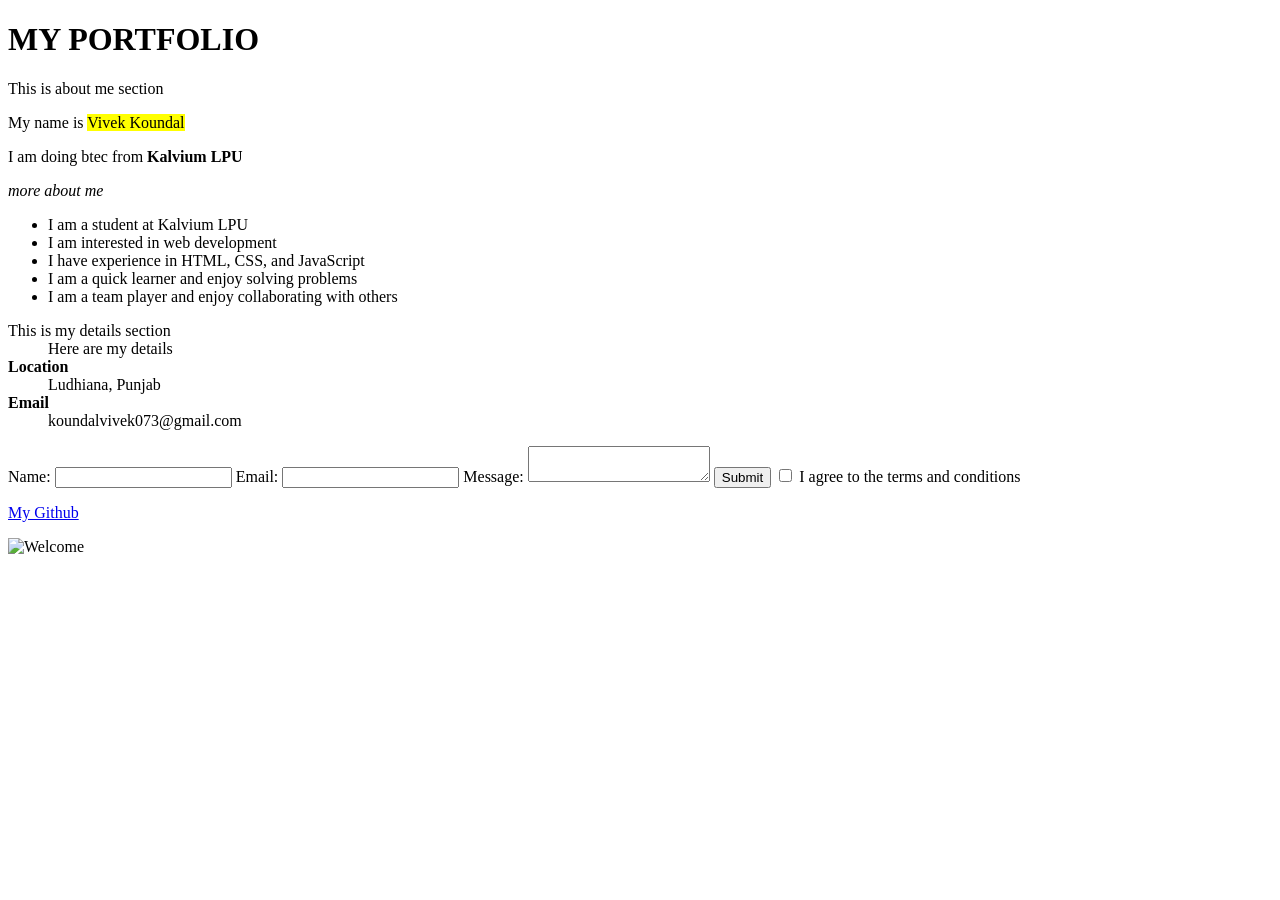
==== htmlpracticenew.html @ b4efeff8 "added htmlpractice" ====
<!DOCTYPE html>
<html>
    <head>
        <title> 
            MY PAGE
        </title>
    </head>
    <body>
        <div class = "Heading">
            <header>
                <h1>
                    MY PORTFOLIO 
                </h1>
            </header>   
             </div>
             
             <div class = "about">
                <p> This is about me section</p>
                <p> My name is <mark>Vivek Koundal</mark></p>
                         <p>I am doing btec from <strong>Kalvium LPU</strong></p>
                         <p> <em> more about me</em></p>
                         <ul>
                            <li> I am a student at Kalvium LPU</li>
                            <li> I am interested in web development</li>
                            <li> I have experience in HTML, CSS, and JavaScript</li>
                            <li> I am a quick learner and enjoy solving problems</li>
                            <li> I am a team player and enjoy collaborating with others</li>
                         </ul>
             </div>
             <div class = "details">
                <dl>
                <mark><dt>This is my details section</dt></mark>
                    <dd>Here are my details</dd>
                    <dt> <strong>Location</strong> </dt>
                    <dd> Ludhiana, Punjab </dd>
                    <dt><strong>Email</strong></dt>
                    <dd> koundalvivek073@gmail.com</dd>
                </dl>
             </div>
            <div class = contact>
                <form>
                    <lable for = "name">Name:</lable>
                    <input type = "text" id = "name" name = "name">
                    <label for = "email">Email:</label>
                    <input type = "email" id = "email" name = "email">
                    <label for = "message">Message:</label>
                    <textarea id = "message" name = "message"></textarea>
                    <input type = "submit" value = "Submit">
                    <lable>
                        <input type = "checkbox" id = "terms" Name = "terms">
                        I agree to the terms and conditions
                    </lable>
                </form>
            </div>
            <div class = "links">
                <p><a href = "https://github.com/koundalvivek073-dotcom">My Github</a></p>
                <img src ="https://i.pinimg.com/736x/9e/35/c9/9e35c95ccefc0b9ea13e522c9cf2d9e9.jpg" alt="Welcome">
            </div>
                         
    </body>
</html>
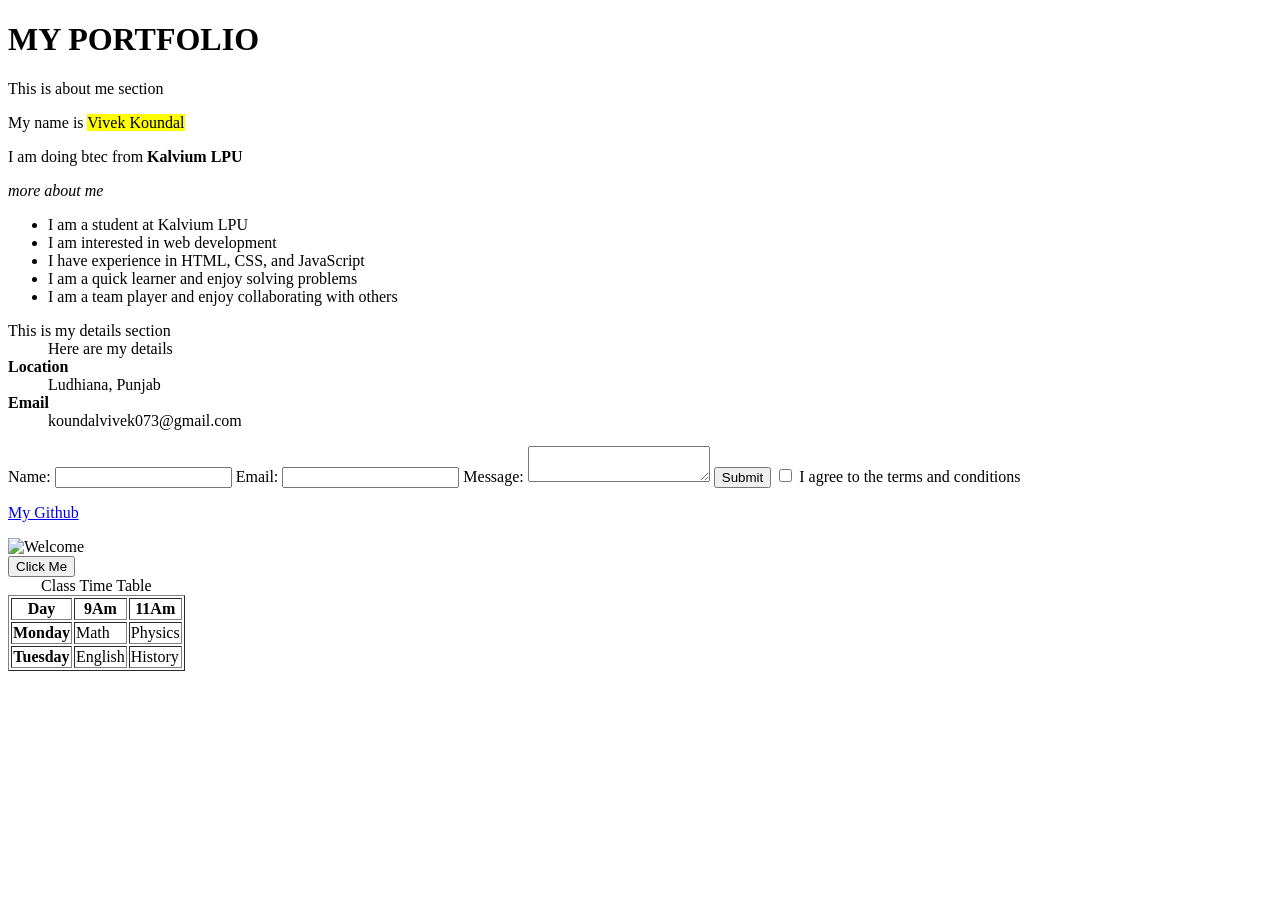
==== commit 63362c1e: "updated html" ====
--- a/htmlpracticenew.html
+++ b/htmlpracticenew.html
@@ -56,6 +56,32 @@
                 <p><a href = "https://github.com/koundalvivek073-dotcom">My Github</a></p>
                 <img src ="https://i.pinimg.com/736x/9e/35/c9/9e35c95ccefc0b9ea13e522c9cf2d9e9.jpg" alt="Welcome">
             </div>
+            <table border ="1">
+                <caption>Class Time Table</caption>
+                    <thead>
+                        <tr>
+                            <th scope ="col">Day</th>
+                            <th scope ="col">9Am</th>
+                            <th scope ="col">11Am</th>
+                        </tr>
+                    </thead>
+                    <tbody>
+                        <tr>
+                            <th scope = "row">Monday</th>
+                            <td>Math</td>
+                            <td>Physics</td>
+                        </tr>
+                        <tr>
+                            <th scope = "row">Tuesday</th>
+                            <td>English</td>
+                            <td>History</td>
+                        </tr>
+                    </tbody>
+                    <lable>
+                        <button type = "button">Click Me</button>
+                    </lable>
+                        
+            </table>
                          
     </body>
 </html>
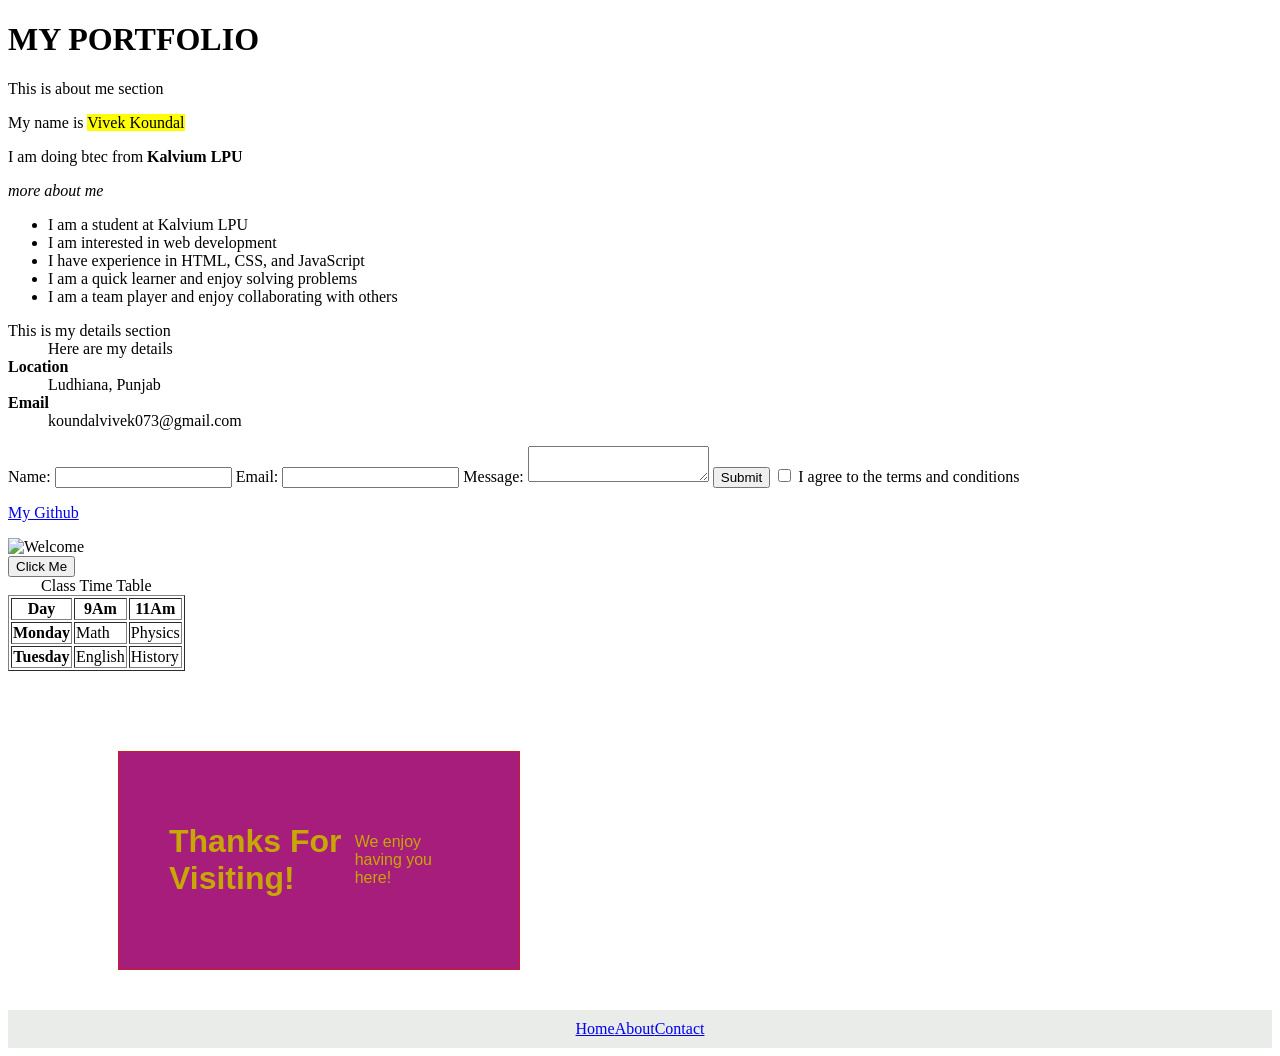
==== commit 48670c0b: "added mt.css" ====
--- a/htmlpracticenew.html
+++ b/htmlpracticenew.html
@@ -1,6 +1,7 @@
 <!DOCTYPE html>
 <html>
     <head>
+        <link rel = "stylesheet" href = "mt.css">
         <title> 
             MY PAGE
         </title>
@@ -78,10 +79,20 @@
                         </tr>
                     </tbody>
                     <lable>
-                        <button type = "button">Click Me</button>
+                        <button type = "button" onclick="alert('Entry successfull')">Click Me</button>
                     </lable>
                         
             </table>
-                         
+                         <div class = "card">
+                            <h1>Thanks For Visiting!</h1>
+                            <p>We enjoy having you here!</p>
+                         </div>
+                         <nav>
+                            <ul>
+                                <li><a href = "#">Home</a></li>
+                                <li><a href = "#">About</a></li>
+                                <li><a href = "#">Contact</a></li>
+                            </ul>
+                         </nav>
     </body>
 </html>
--- a/mt.css
+++ b/mt.css
@@ -0,0 +1,24 @@
+.button
+{
+    color: #4CAF50; /* Green */
+}
+.card
+{ font-family: Arial, sans-serif;
+    display: flex;
+    align-items: center;
+    justify-content: space-around;
+    position: relative;
+    top: 20px;
+    left: 50px;
+    z-index: 1;
+   
+
+    width: 300px;
+    border: 1px solid #ca1e1e;
+    padding: 50px;
+    margin: 60px;
+    background-color: #a71d7b;
+    color: rgb(199, 167, 6);
+}
+nav ul{display: flex; justify-content: center; align-items: center; list-style: none; background-color: #eaece9; padding: 10px; margin: 0;}
+
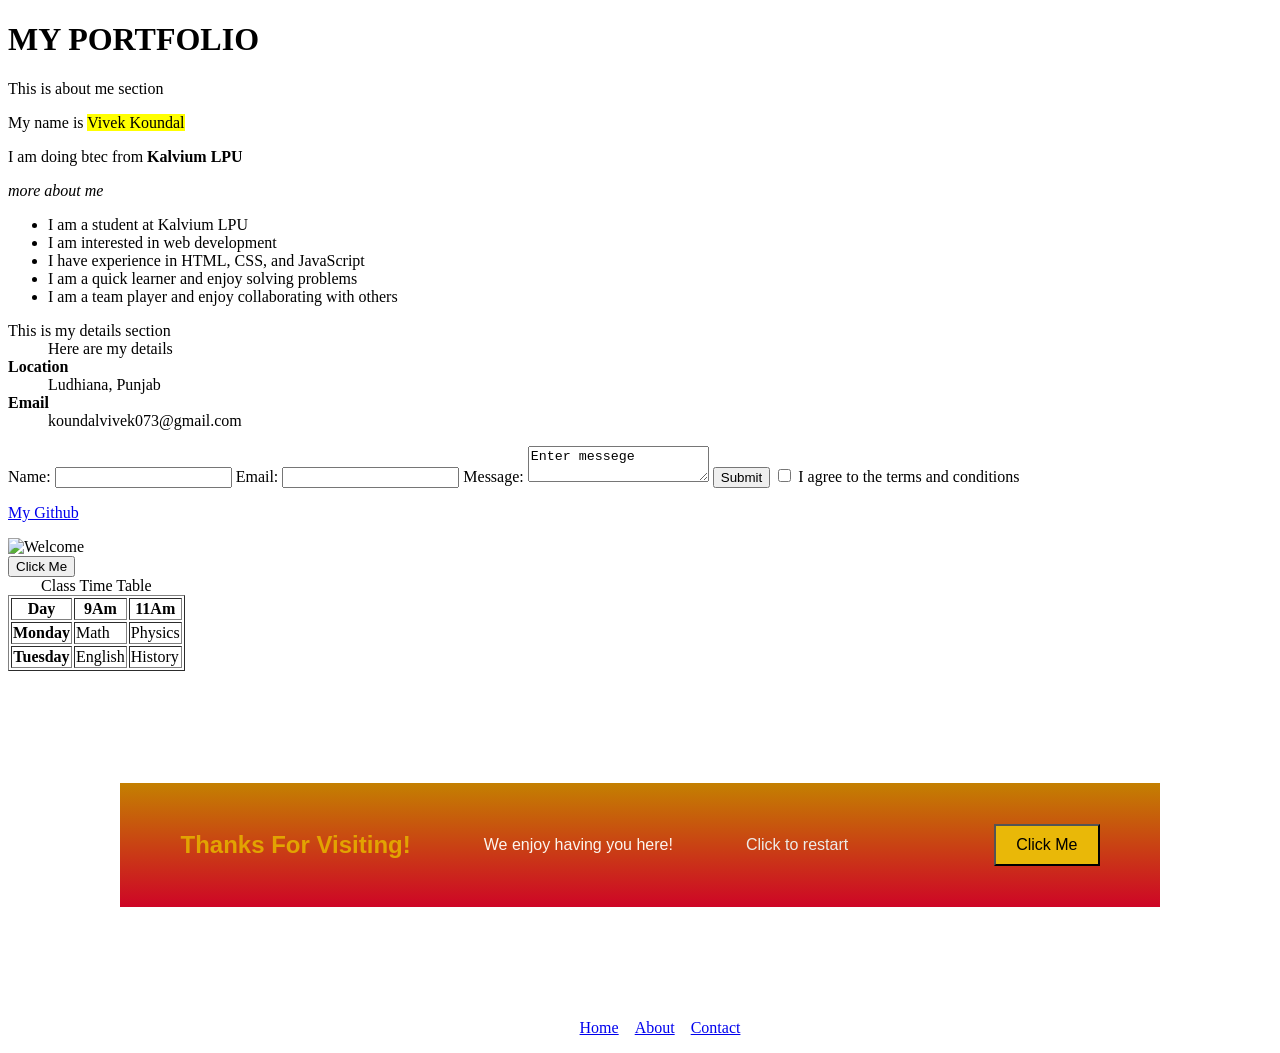
==== commit 96f1f1ca: "added sirs project" ====
--- a/htmlpracticenew.html
+++ b/htmlpracticenew.html
@@ -45,7 +45,7 @@
                     <label for = "email">Email:</label>
                     <input type = "email" id = "email" name = "email">
                     <label for = "message">Message:</label>
-                    <textarea id = "message" name = "message"></textarea>
+                    <textarea id = "message" name = "message">Enter messege</textarea>
                     <input type = "submit" value = "Submit">
                     <lable>
                         <input type = "checkbox" id = "terms" Name = "terms">
@@ -84,8 +84,11 @@
                         
             </table>
                          <div class = "card">
-                            <h1>Thanks For Visiting!</h1>
-                            <p>We enjoy having you here!</p>
+                            <h1 class = "card-title">Thanks For Visiting!</h1>
+                            <p class = "card-content">We enjoy having you here! 
+                                <p class ="content"> Click to restart</p>
+                            </p>
+                            <button class ="card-button" onclick="window.open('file:///d%3A/java%20practice/htmlpracticenew.html')">Click Me</button>
                          </div>
                          <nav>
                             <ul>
--- a/mt.css
+++ b/mt.css
@@ -4,21 +4,44 @@
 }
 .card
 { font-family: Arial, sans-serif;
+    border: 6em;
+    margin: 7em;
+    padding: 2em;
+    gap:1em;
     display: flex;
     align-items: center;
     justify-content: space-around;
-    position: relative;
-    top: 20px;
-    left: 50px;
+    background-color: rgb(206, 5, 38);
+    background: linear-gradient(to bottom, rgb(196, 128, 1), rgb(206, 5, 38));
+text-align: center;
+}
+.card-title
+{
+    font-size: 24px;
+    font-weight: bold;
+    color: #e2a302;
+}
+.card-content
+{
+    font-size: 16px;
+    color: #fcf5ee;
+}
+.card-button{
+    font-family: Arial, sans-serif;
+    padding: 10px 20px;
+    font-size: 16px;
+    background-color: #e9b808;
+}
+nav ul{ position: relative;
+    top: 0;
     z-index: 1;
-   
+    display: flex;
+    align-items: center;
+    justify-content: center;
+    gap: 1em;
+    list-style-type: none;
+}
+.content{
+    color: #edebe7;
 
-    width: 300px;
-    border: 1px solid #ca1e1e;
-    padding: 50px;
-    margin: 60px;
-    background-color: #a71d7b;
-    color: rgb(199, 167, 6);
-}
-nav ul{display: flex; justify-content: center; align-items: center; list-style: none; background-color: #eaece9; padding: 10px; margin: 0;}
-
+}
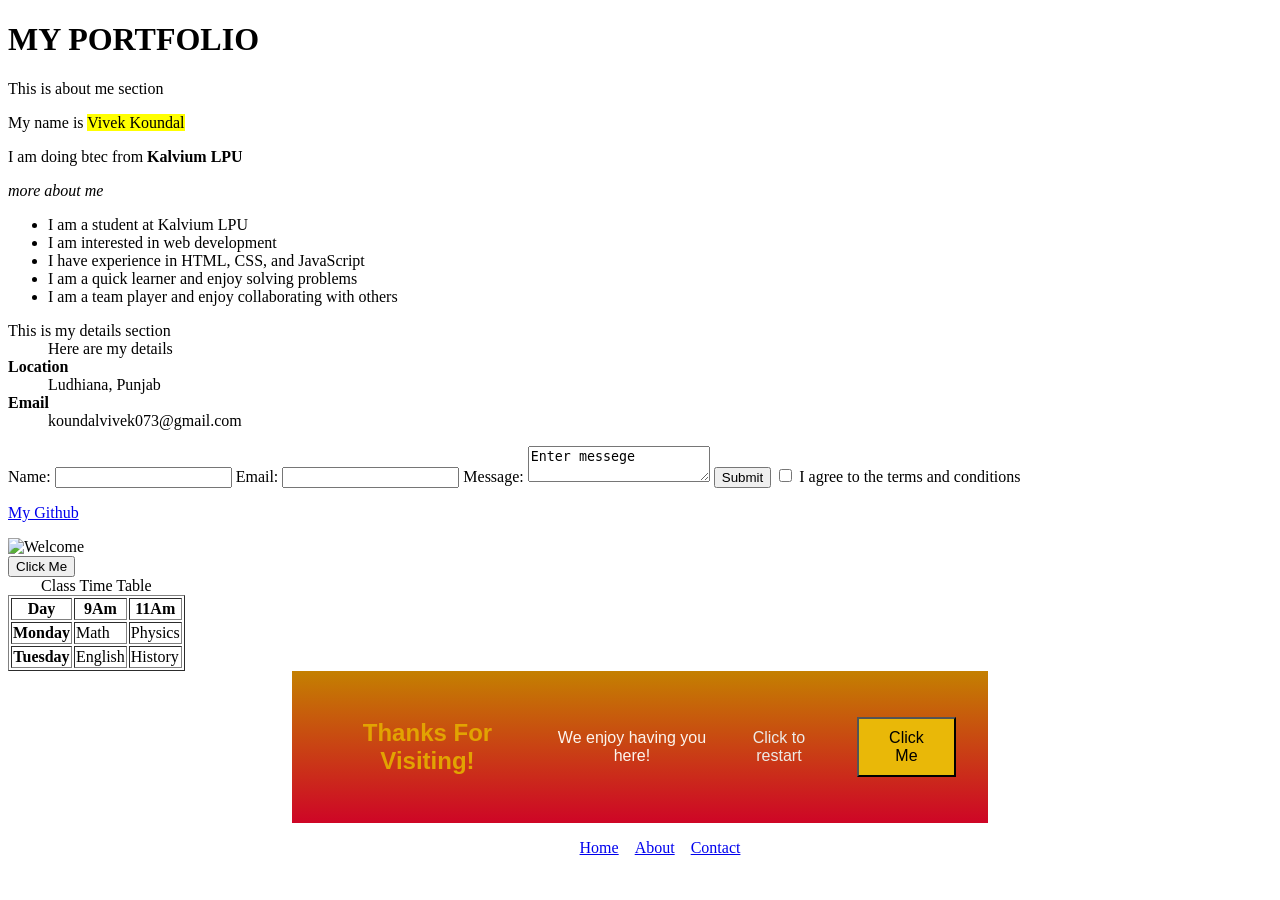
==== commit a21a562f: "added dev folio" ====
--- a/htmlpracticenew.html
+++ b/htmlpracticenew.html
@@ -55,7 +55,7 @@
             </div>
             <div class = "links">
                 <p><a href = "https://github.com/koundalvivek073-dotcom">My Github</a></p>
-                <img src ="https://i.pinimg.com/736x/9e/35/c9/9e35c95ccefc0b9ea13e522c9cf2d9e9.jpg" alt="Welcome">
+                <img src ="https://i.pinimg.com/736x/9e/35/c9/9e35c95ccefc0b9ea13e522c9cf2d9e9.jpg" alt="Welcome" max-width = "100%">
             </div>
             <table border ="1">
                 <caption>Class Time Table</caption>
@@ -97,5 +97,13 @@
                                 <li><a href = "#">Contact</a></li>
                             </ul>
                          </nav>
+      <style>
+        @media (min-width: 768px) {
+            .card {
+                width: 50%;
+                margin: 0 auto;
+            }
+        }
+      </style>
     </body>
 </html>
